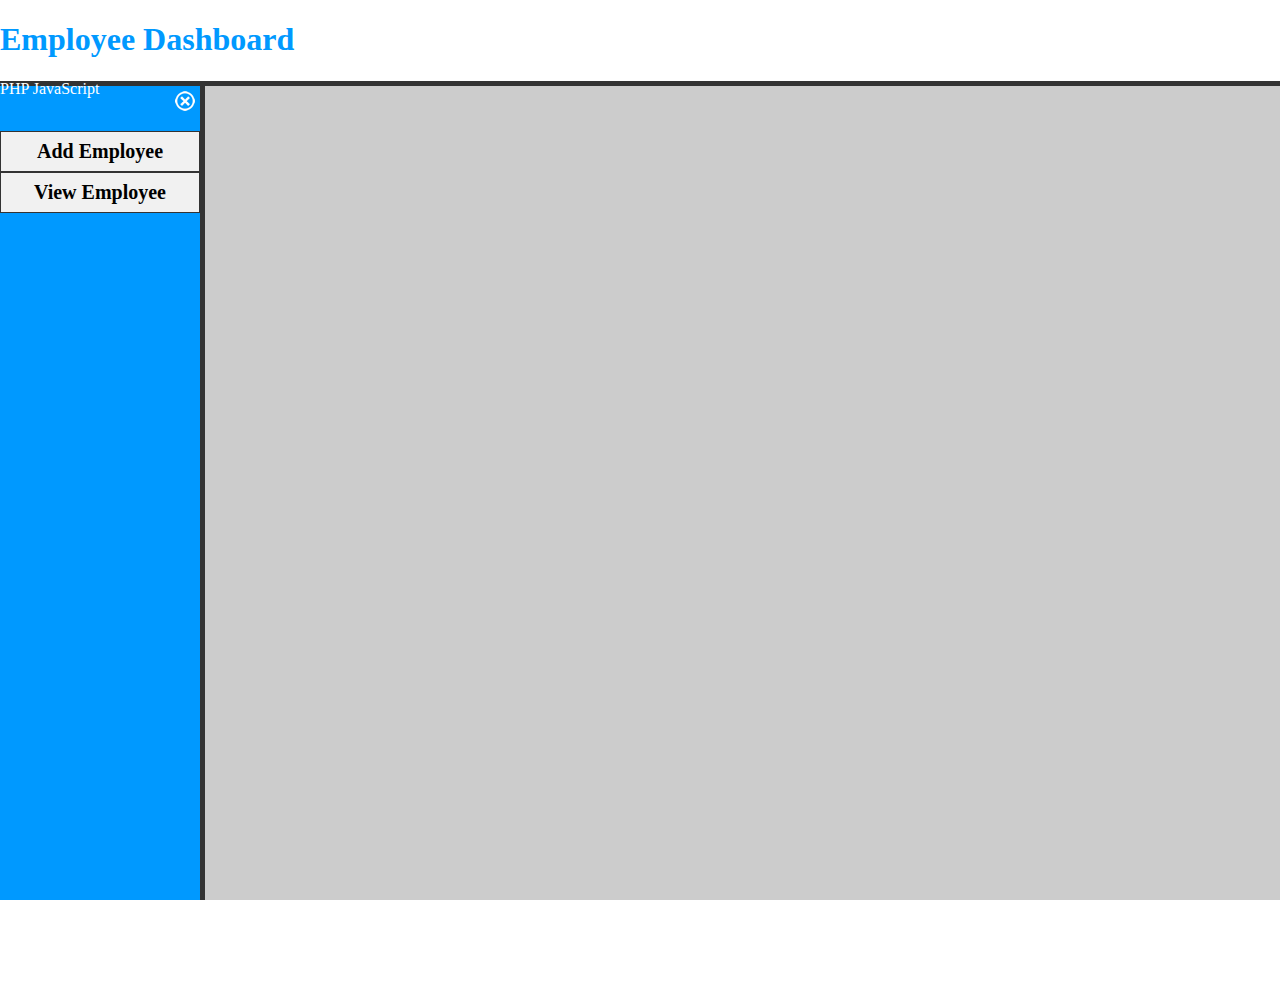
==== dashboard.html @ 1c63c3d9 "Dashboard" ====
<!DOCTYPE HTML PUBLIC "-//W3C//DTD HTML 4.01 Transitional//EN" "http://www.w3.org/TR/html4/loose.dtd">
<html>
<head>
<title>Employee Dashboard</title>
<meta http-equiv="Content-Type" content="text/html; charset=iso-8859-1">
<script src="https://ajax.googleapis.com/ajax/libs/jquery/1.12.4/jquery.min.js"></script>
<link rel="stylesheet" type="text/css" href="css/style.css">
</head>

<body>
<div id="header">
<a href="dashboard.php"><h1>Employee Dashboard</h1></a>
<a href="dashboard.php" title="PHP Version">PHP</a> <a href="dashboard.html" title="JavaScript Version">JavaScript</a>
</div>
<div id="container">
<div id="right">
  <div id="top">
    <img src="img/x-mark.png" class="close" style="margin-left: 175px;">  
    <img src="img/rightarrow.png" class="open">  	
  </div>  
  <ul class="menu">
  <li><a href="add.php">Add Employee</a></li>
  <li><a href="view.php">View Employee</a></li>  
  </ul>
</div>
<div id="left">
&nbsp;
</div>
</div>
<script>
$(".close").click(function(){
    $(".menu").css("display","none"); 
	$(".close").css("display","none"); 
	$(".open").css({"display":"block","margin-left":"5px"}); 
	$("#right").css("width","30px");    
	$("#left").css("margin-left","30px");  	
});

$(".open").click(function(){
	$("#right").css("width","200px");  
    $(".menu").css("display","block"); 
	$(".close").css({"display":"block","margin-left":"175px"}); 
	$(".open").css("display","none"); 
	$("#left").css("margin-left","175px");  	
  
});
</script>
</body>
</html>
---- css/style.css ----
/* CSS Document */
#dash { width: 50%; height: auto; display:block; background-color:#0099FF; color:#FFFFFF; margin-left: 30px; border: 2px solid; padding-left: 20px; font-size:18px;}
#addform, #editform, #viewform {
    margin-left: 50px;
    background-color: white;
    display: block;
    width: 575px;
    height: auto;
    padding: 0px 10px 10px 10px;
    box-shadow: 5px 5px grey;
	margin-top: 60px;
}
a {color: white; text-decoration: none;}
a:hover { color:#CCCCCC;}
.error {color: red;}
.goback {color: #0099FF; font-size: 20px;}
.success {
    display: block;
    background-color: green;
    color: white;
    font-size: 18px;
	text-align: center;	
    margin: 3px;
    padding: 5px;
	position: absolute;
    right: 20px;
	top: 90px;
	width: 280px;}
h2 {
    margin-left: 50px;
}
.fail {
    display: block;
    background-color: red;
	text-align: center;
    color: white;
    font-size: 18px;
    margin: 3px;
    padding: 5px;
	position: absolute;
    right: 20px;
	top: 90px;
	width: 280px;}	
.count {font-weight: bold; margin-left: 50px;}
#results {margin-top: 30px;}
th .higlighted {color: #FFFF00;}
table {
    border-collapse: collapse;
    width: 75%;
    margin-left: 50px;
	margin-bottom: 100px;
}

th, td {
    text-align: center;
    padding: 4px;
}

tr:nth-child(even){background-color: #f2f2f2}

th {
    background-color: #0099FF;
    color: white;
}

#right {float:left; background-color:#0099FF; width:200px; margin-top: 0px; margin-left: 0px; padding:0px; height: 100%;  border-right-width: thick; border-right-style: solid; border-right-color: #333333;}
#left {background-color: #CCCCCC; margin-top: 0px; margin-left: 200px; padding: 0px; height: 100%; overflow:auto;}
html, body {margin: 0px; height: 100%; overflow:hidden;}
h1 {color: #0099FF;}
#container {height: 100%; border-top-width: thick; border-top-style: solid; border-top-color: #333333; background-color: #CCCCCC;}
#top {margin-bottom: 20px; margin-top: 5px;}
#header {height: 60px;}
.open {display: none;}
.active {
    background-color: #333333;
    color: white;
}
ul {
    list-style-type: none;
    margin: 0;
    padding: 0;
    width: 200px;
    background-color: #f1f1f1;
	font-weight: bold;
	font-size: 20px;
	text-align: center;
}

li a {
    display: block;
    color: #000;
    padding: 8px 16px;
    text-decoration: none;
	border: 1px solid #333333;
}

/* Change the link color on hover */
li a:hover {
    background-color: #555;
    color: white;
}
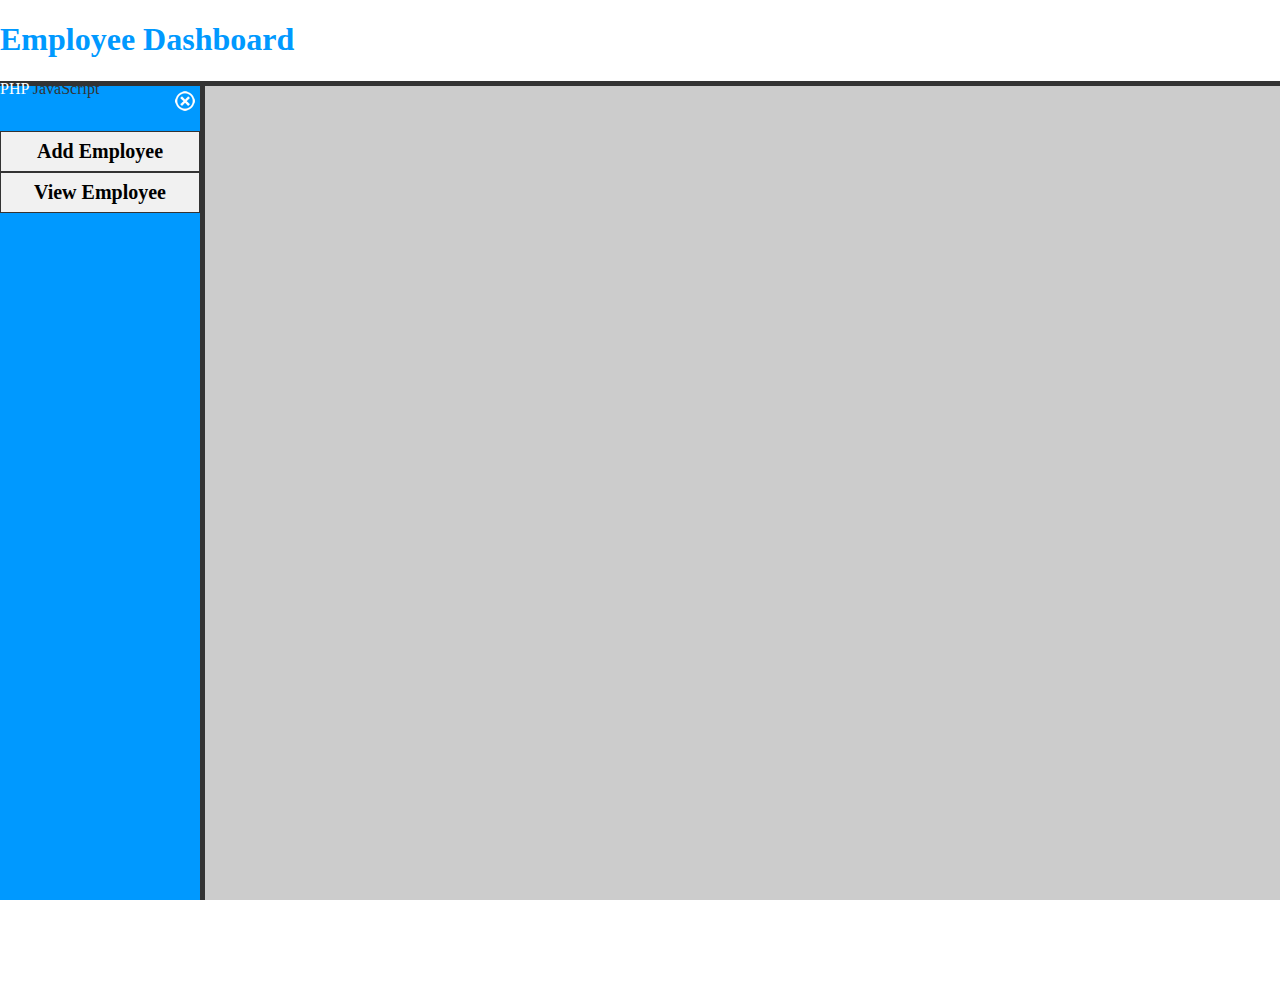
==== commit 29e50c82: "Dashboard" ====
--- a/dashboard.html
+++ b/dashboard.html
@@ -10,7 +10,7 @@
 <body>
 <div id="header">
 <a href="dashboard.php"><h1>Employee Dashboard</h1></a>
-<a href="dashboard.php" title="PHP Version">PHP</a> <a href="dashboard.html" title="JavaScript Version">JavaScript</a>
+<div class="lang"><a href="dashboard.php" title="PHP Version">PHP</a> <a href="dashboard.html" style="color: #333333;" title="JavaScript Version">JavaScript</a></div>
 </div>
 <div id="container">
 <div id="right">
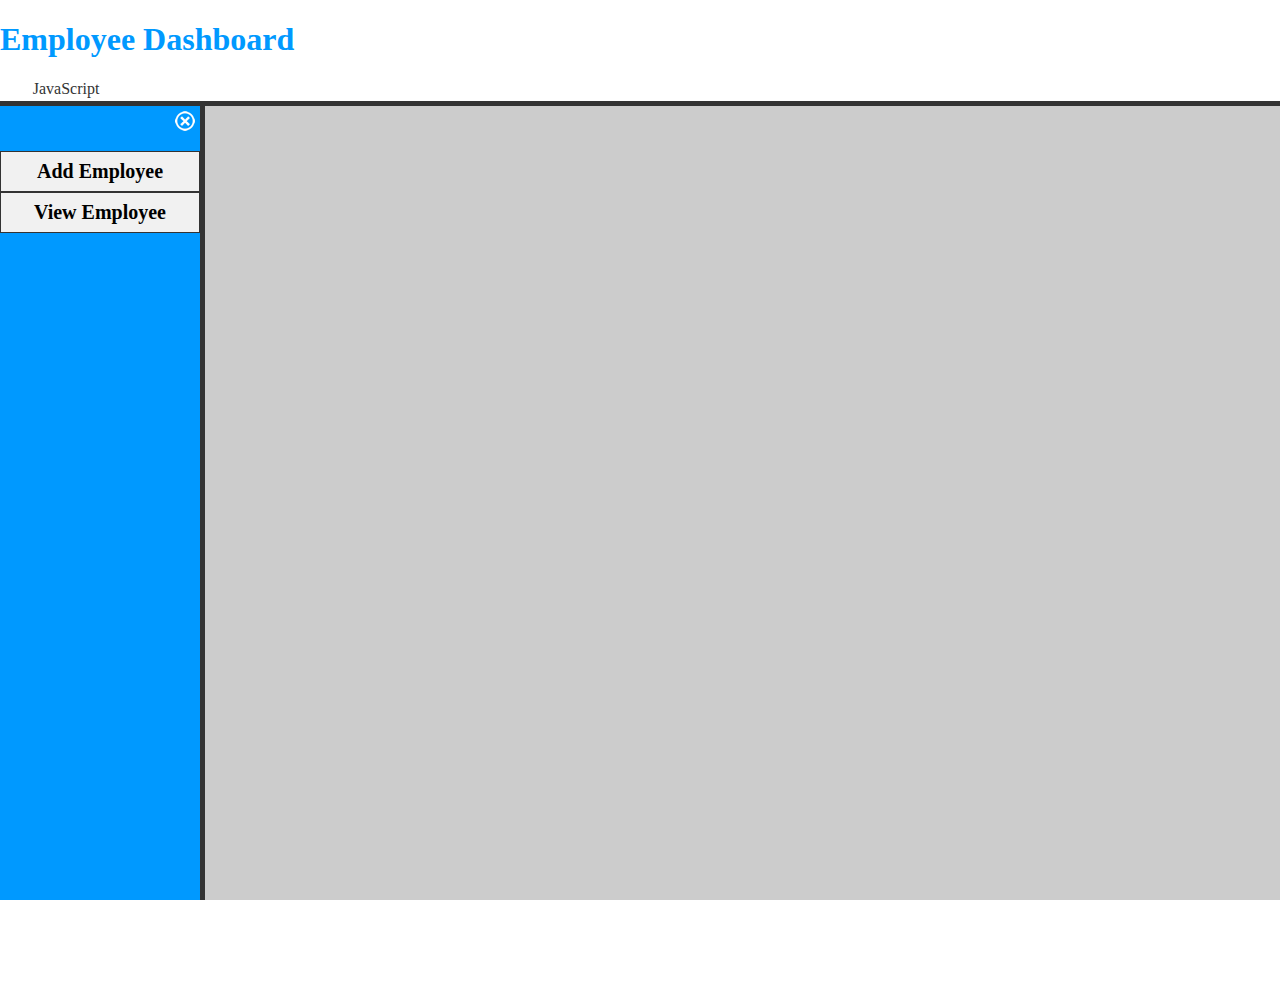
==== commit c0f6b8ad: "Dashboard" ====
--- a/dashboard.html
+++ b/dashboard.html
@@ -10,7 +10,7 @@
 <body>
 <div id="header">
 <a href="dashboard.php"><h1>Employee Dashboard</h1></a>
-<div class="lang"><a href="dashboard.php" title="PHP Version">PHP</a> <a href="dashboard.html" style="color: #333333;" title="JavaScript Version">JavaScript</a></div>
+<div class="lang" style="color: #0099FF;"><a href="dashboard.php" title="PHP Version">PHP</a> <a href="dashboard.html" style="color: #333333;" title="JavaScript Version">JavaScript</a></div>
 </div>
 <div id="container">
 <div id="right">
--- a/css/style.css
+++ b/css/style.css
@@ -69,7 +69,8 @@
 h1 {color: #0099FF;}
 #container {height: 100%; border-top-width: thick; border-top-style: solid; border-top-color: #333333; background-color: #CCCCCC;}
 #top {margin-bottom: 20px; margin-top: 5px;}
-#header {height: 60px;}
+#header {height: 80px;}
+.lang {color:#0099FF;text-align:left;margin-right:20px;}
 .open {display: none;}
 .active {
     background-color: #333333;
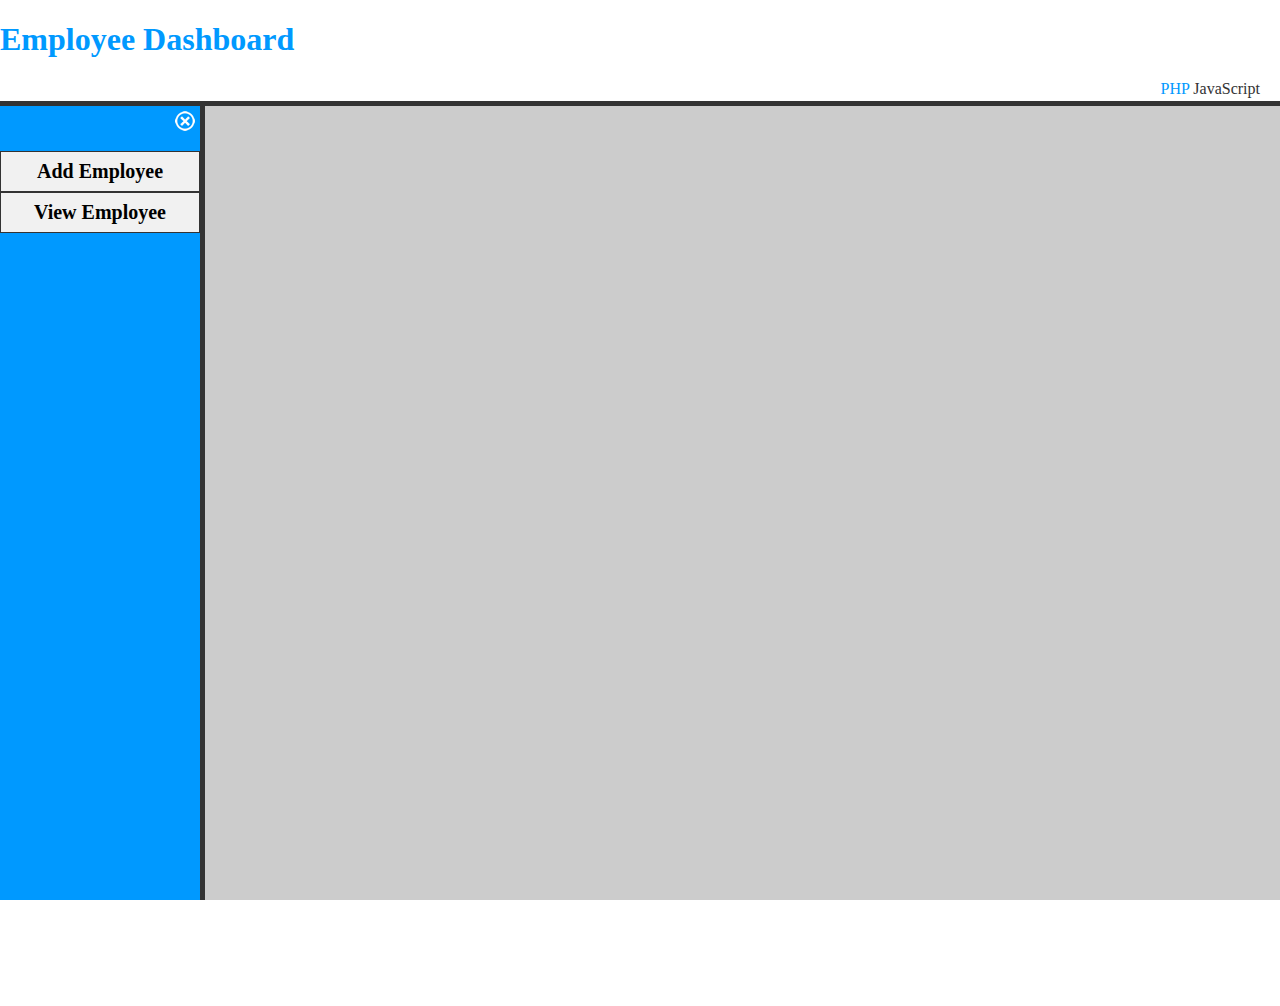
==== commit 3de06847: "Style Sheet" ====
--- a/dashboard.html
+++ b/dashboard.html
@@ -10,7 +10,7 @@
 <body>
 <div id="header">
 <a href="dashboard.php"><h1>Employee Dashboard</h1></a>
-<div class="lang" style="color: #0099FF;"><a href="dashboard.php" title="PHP Version">PHP</a> <a href="dashboard.html" style="color: #333333;" title="JavaScript Version">JavaScript</a></div>
+<div class="lang"><a href="dashboard.php" style="color: #0099FF;" title="PHP Version">PHP</a> <a href="dashboard.html" style="color: #333333;" title="JavaScript Version">JavaScript</a></div>
 </div>
 <div id="container">
 <div id="right">
--- a/css/style.css
+++ b/css/style.css
@@ -70,7 +70,7 @@
 #container {height: 100%; border-top-width: thick; border-top-style: solid; border-top-color: #333333; background-color: #CCCCCC;}
 #top {margin-bottom: 20px; margin-top: 5px;}
 #header {height: 80px;}
-.lang {color:#0099FF;text-align:left;margin-right:20px;}
+.lang {right:20px;display: block;position: absolute;}
 .open {display: none;}
 .active {
     background-color: #333333;
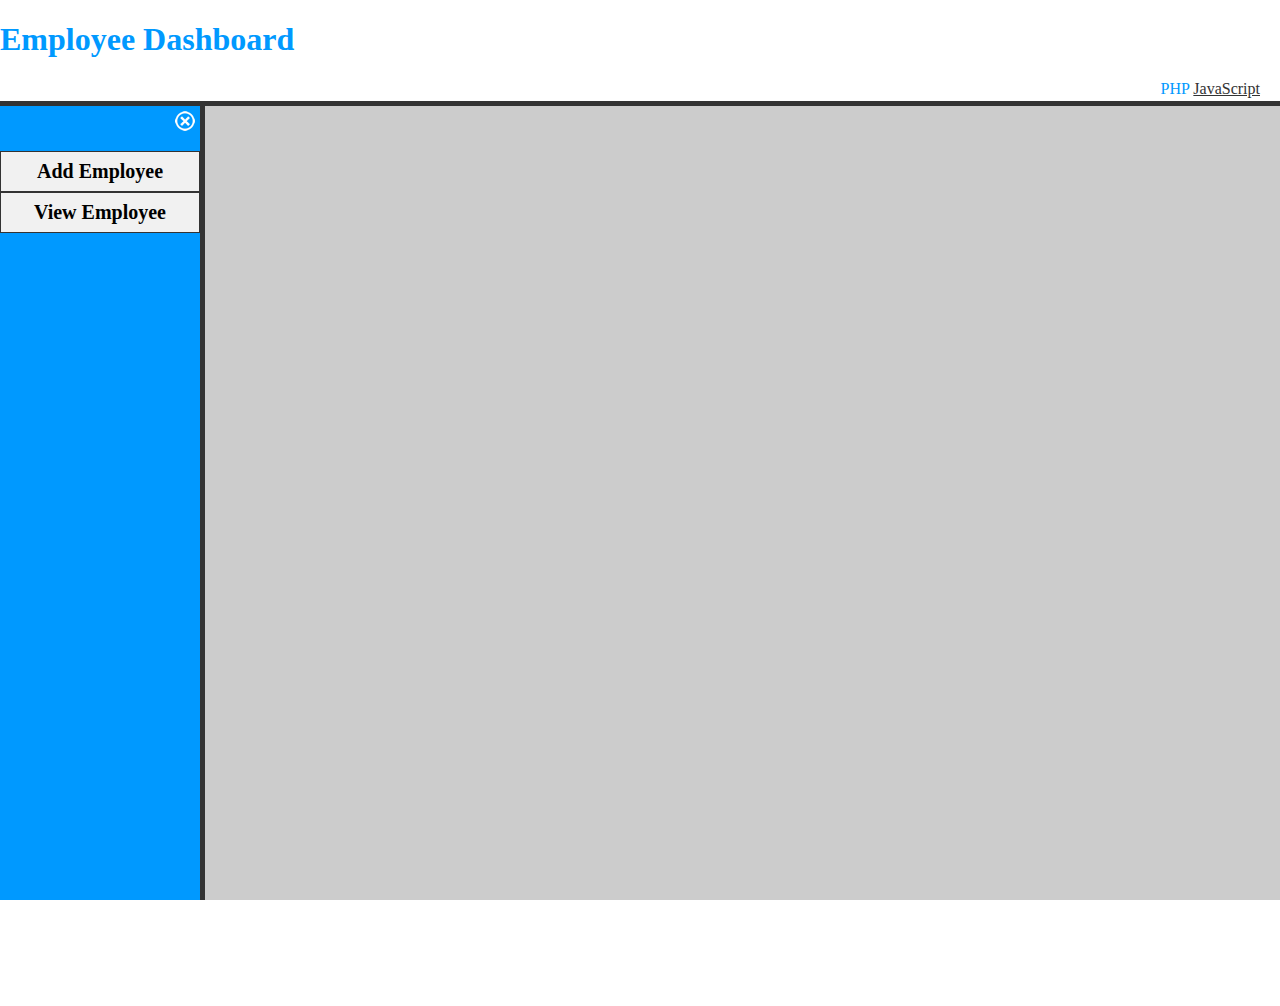
==== commit 5b8eeb70: "Dashboard" ====
--- a/dashboard.html
+++ b/dashboard.html
@@ -10,7 +10,7 @@
 <body>
 <div id="header">
 <a href="dashboard.php"><h1>Employee Dashboard</h1></a>
-<div class="lang"><a href="dashboard.php" style="color: #0099FF;" title="PHP Version">PHP</a> <a href="dashboard.html" style="color: #333333;" title="JavaScript Version">JavaScript</a></div>
+<div class="lang"><a href="dashboard.php" style="color: #0099FF;" title="PHP Version">PHP</a> <a href="dashboard.html" style="color: #333333;text-decoration: underline;" title="JavaScript Version">JavaScript</a></div>
 </div>
 <div id="container">
 <div id="right">
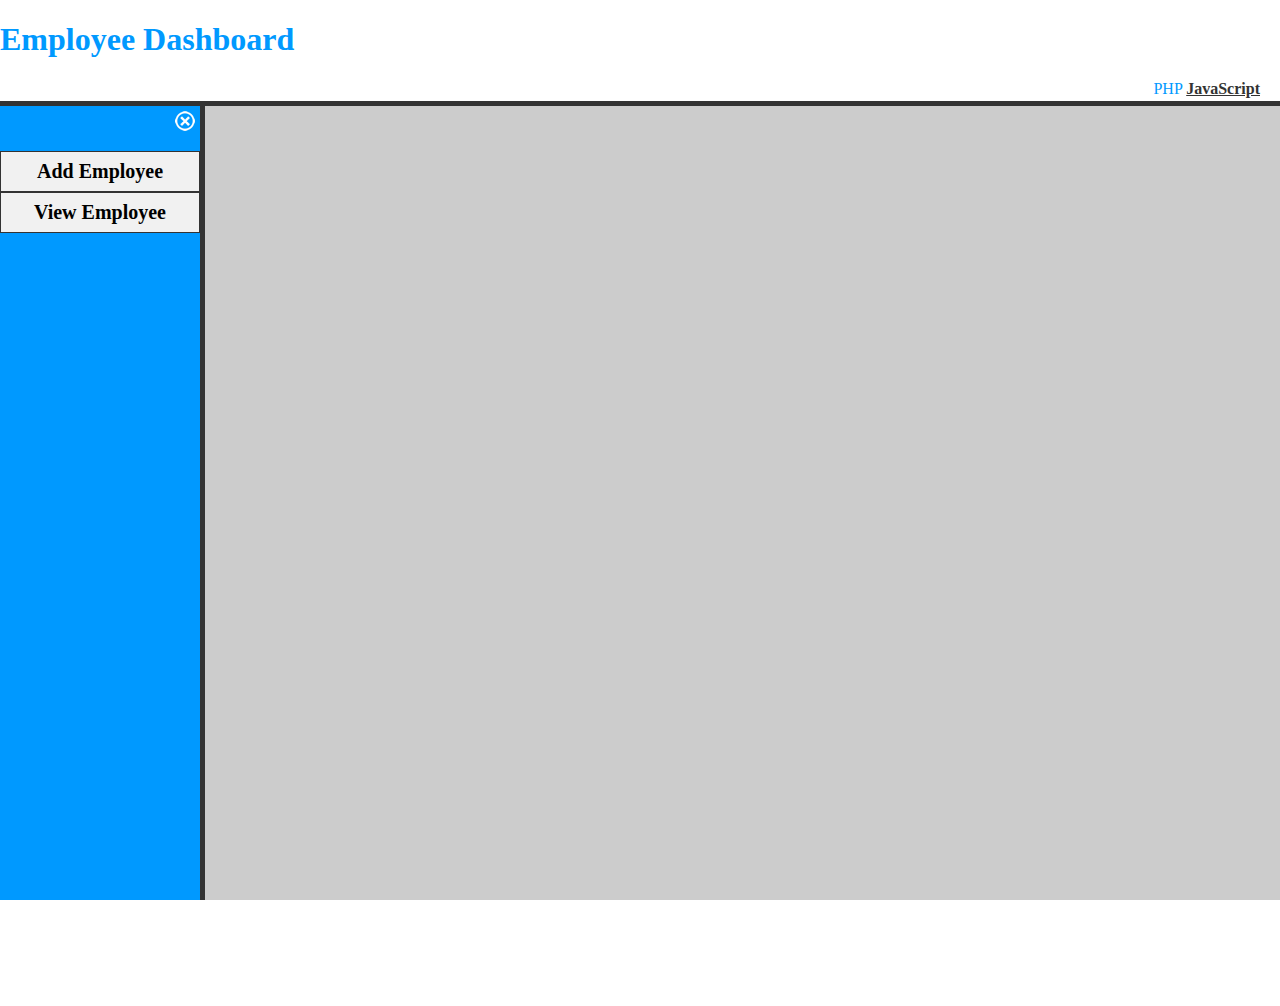
==== commit 865033d9: "Dashboard" ====
--- a/dashboard.html
+++ b/dashboard.html
@@ -10,7 +10,7 @@
 <body>
 <div id="header">
 <a href="dashboard.php"><h1>Employee Dashboard</h1></a>
-<div class="lang"><a href="dashboard.php" style="color: #0099FF;" title="PHP Version">PHP</a> <a href="dashboard.html" style="color: #333333;text-decoration: underline;" title="JavaScript Version">JavaScript</a></div>
+<div class="lang"><a href="dashboard.php" style="color: #0099FF;" title="PHP Version">PHP</a> <a href="dashboard.html" style="color: #333333;text-decoration: underline;font-weight:bold;" title="JavaScript Version">JavaScript</a></div>
 </div>
 <div id="container">
 <div id="right">
